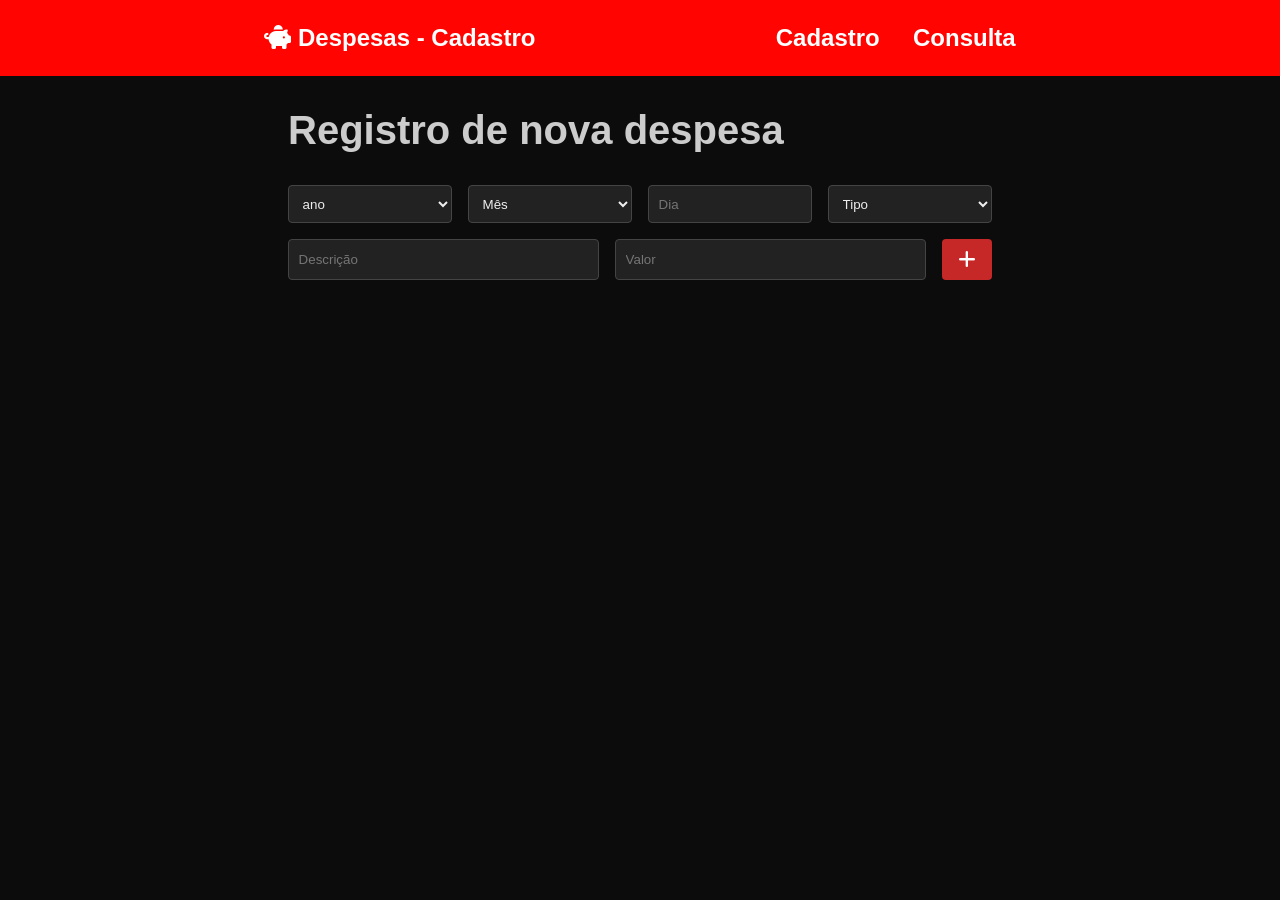
==== index.html @ c7938435 "Add files via upload" ====
<!DOCTYPE html>
<html lang="pt-br">
<head>
    <meta charset="UTF-8">
    <meta name="viewport" content="width=device-width, initial-scale=1.0">
    <link rel="stylesheet" href="estilo.css" />
    
  <link rel="stylesheet" href="https://cdnjs.cloudflare.com/ajax/libs/font-awesome/6.5.0/css/all.min.css"/>
    <title>Orçamento pessoal</title>
</head>
<body>
    <header>
        
            <div class="logo"><i class="fas fa-piggy-bank"></i> Despesas - Cadastro</div>
            <div class="nav">
                <a href="index.html">Cadastro</a>
                <a href="consulta.html">Consulta</a>
            
        </div>
    </header>



    <div id="main">
        <h2>Registro de nova despesa</h2>
        <form id="form-despesa">
      <div class="linha">
        <select name="ano" id="ano">
            <option value="">ano</option>
            <option value="2022">2022</option>
            <option value="2023">2023</option>
            <option value="2024">2024</option>
            <option value="2025">2025</option>
        </select>
        <select name="mes" id="mes">
            <option value="">Mês</option>
            <option value="1">Janeiro</option>
            <option value="2">Fev</option>
            <option value="3">Mar</option>
            <option value="4">Abr</option>
            <option value="5">Mai</option>
            <option value="6">Jun</option>
            <option value="7">Jul</option>
            <option value="8">Ago</option>
            <option value="9">Set</option>
            <option value="10">Out</option>
            <option value="11">Nov</option>
            <option value="12">Dez</option>
        </select>
        <input type="number" placeholder="Dia" name="dia" id="dia"/>
        <select name="tipo" id="tipo">
            <option value="">Tipo</option>
            <option value="1">Alimentação</option>
            <option value="2">Transporte</option>
            <option value="3">Jogos</option>
            <option value="4">Relacionamento</option>
            <option value="5">Outros</option>
        </select>
      </div>
      <div class="linha">
        <input type="text" placeholder="Descrição" name="descricao" id="descricao"/>
        <input type="number" placeholder="Valor" name="valor" id="valor"/>
        <button type="button" title="Adicionar despesa" onclick="cadastrarDespesas()">
          <i class="fas fa-plus" ></i>
        </button>
      </div>
    </form>
    </div>


    <div id="popup" class="popup oculto">
  <div id="popupTitulo" class="popup-titulo"></div>
  <div id="popupDescricao" class="popup-descricao"></div>
  <button id="popupBotao" class="popup-botao"></button>
</div>
            <!-- <div id="mensagem-erro" class="popup-ok oculto">
              <div class="popup-conteudo">
                  <div class="popup-topo">
                      <h3>Erro na gravação</h3>
                      <span class="fechar" onclick="fecharMensagem()">×</span>
                  </div>
                  <p>Existem campos obrigatórios que não foram preenchidos.</p>
                  <button onclick="fecharMensagem()">Voltar e corrigir</button>
              </div>
            </div> -->

</body>
<script type="module" src="js/cadastro.js"></script>

</html>
---- estilo.css ----
*{
    margin: 0;
    padding: 0;
    box-sizing: border-box;
    font-family: Arial, sans-serif;
}

body{
    min-height: 100vh;
    background-color: #0C0C0D;
    color: #EDEAF0;
}

header{
    background-color: #ff0400;
    display: flex;
    flex-direction: row;
    justify-content: space-evenly;
    
    align-items: center;
    padding: 1.5rem;
    color: #fff;
    max-height: 80px;

}
.logo {
  font-size: 1.5rem;
  font-weight: bold;
  
}
.nav{
    display: flex;
    flex-direction: row;
    justify-content: space-between;
    min-width:15rem ;
    
}
.nav a{
    text-decoration: none;
    color: #fff;
    font-size: 1.5em;
    font-weight: bold;
    display: inline-block;
    
}
.nav a:hover{  
    transition: 0.5s;
    transform: scale(1.1);
    text-shadow: 0 4px 8px rgba(0, 0, 0, 0.4);
}

#main{
    margin: auto;
    width: 60%;
    max-width: 1200px;
    padding:2rem;
    
}

h2 {
  margin-bottom: 2rem;
  font-size: 2.5rem;
  color: #ccc;
  display: flex;
  align-items: center;
  gap: 0.6rem;
}
form {
  display: flex;
  flex-direction: column;
  gap: 1rem;
}

.linha {
  display: flex;
  gap: 1rem;
  flex-wrap: wrap;
}
.linha_consulta {
  display: flex;
  flex-direction: column;
  gap: 1rem;
  flex-wrap: wrap;
}

input, select {
  padding: 0.6rem;
  border: 1px solid #444;
  background-color: #222;
  color: #eee;
  border-radius: 4px;
  min-width: 120px;
  flex: 1;
  transition: border 0.2s;
}
input:focus, select:focus {
  border-color: #c62828;
  background-color: #1a1a1a;
  outline: none;
}

button {
  background-color: #c62828;
  color: #fff;
  border: none;
  padding: 0.6rem 1rem;
  border-radius: 4px;
  font-size: 1.2rem;
  cursor: pointer;
  transition: background-color 0.2s;
}

button:hover {
  background-color: #e53935;
   transform: scale(1.05);
}

@media (max-width: 600px) {
  .linha {
    flex-direction: column;
  }

  h1 {
    font-size: 1.8rem;
  }

  header {
    flex-direction: column;
    align-items: flex-start;
    gap: 0.5rem;
  }

  nav {
    width: 100%;
    display: flex;
    justify-content: flex-start;
  }
}



 .popup {
  position: fixed;
  top: 15%;
  left: 50%;
  transform: translateX(-50%);
  background: white;
  padding: 2rem;
  border-radius: 8px;
  box-shadow: 0 4px 12px rgba(0,0,0,0.2);
  text-align: center;
  z-index: 9999;
  width: 80%;
  max-width: 400px;
  transition: all 0.3s ease;
  color: #0C0C0D;
}

.popup.oculto {
  display: none;
  transition: 1s;
}

.popup.erro {
  border-left: 6px solid red;
  background-color: #f8d7da;
}

.popup.sucesso {
  border-left: 6px solid #28a745;
  background-color: #d4edda;
}

.popup-titulo {
  font-size: 1.3rem;
  font-weight: bold;
  margin-bottom: 1rem;
}

.popup-descricao {
  margin-bottom: 1.5rem;
}

.popup-botao {
  padding: 0.5rem 1rem;
  border: none;
  border-radius: 4px;
  color: white;
  cursor: pointer;
  font-weight: bold;
}

.popup.erro .popup-botao {
  background-color: red;
}

.popup.sucesso .popup-botao {
  background-color: #28a745;
}

.popup.sucesso .check-icon {
  font-size: 2rem;
  animation: scaleUp 0.4s ease;
}

@keyframes scaleUp {
  0% { transform: scale(0); opacity: 0; }
  100% { transform: scale(1); opacity: 1; }
}


.tabela{
  border-collapse: collapse;
  margin-top: 1.5rem;
  min-width: 100%;
}
.tabela th, .tabela td{
    font-family: sans-serif;
    padding: 10px;
    border-top: 1px solid #444;
    padding: 1rem 0.5rem;
    text-align: left;

}
.tabela tr:nth-child(even) {
  background-color: #1a1a1a; 
  
}
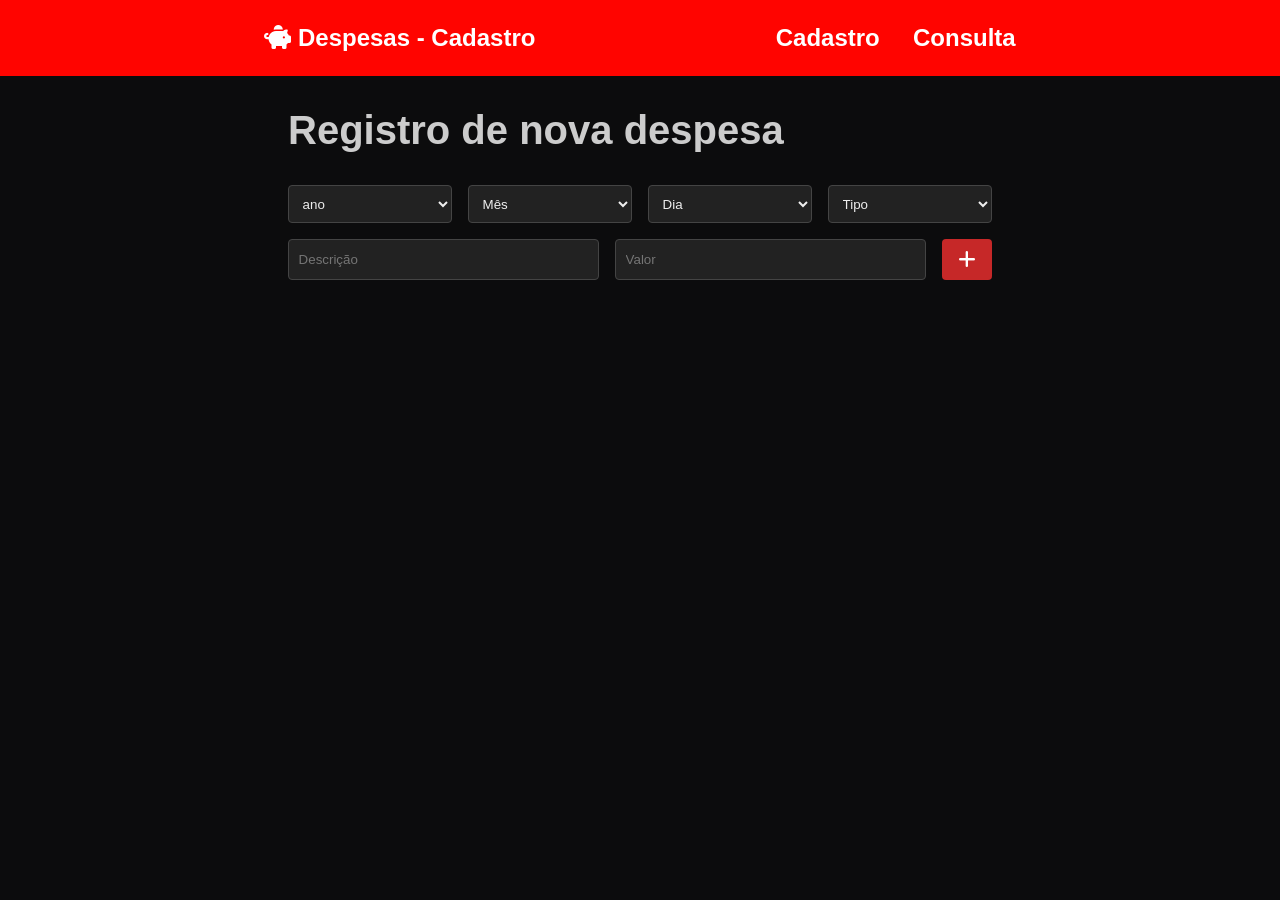
==== commit ef717af5: "Add files via upload" ====
--- a/index.html
+++ b/index.html
@@ -31,6 +31,9 @@
             <option value="2023">2023</option>
             <option value="2024">2024</option>
             <option value="2025">2025</option>
+            <option value="2026">2026</option>
+            <option value="2027">2027</option>
+            <option value="2028">2028</option>
         </select>
         <select name="mes" id="mes">
             <option value="">Mês</option>
@@ -47,7 +50,39 @@
             <option value="11">Nov</option>
             <option value="12">Dez</option>
         </select>
-        <input type="number" placeholder="Dia" name="dia" id="dia"/>
+        <select name="dia" id="dia">
+            <option value="">Dia</option>
+            <option value="1">1</option>
+            <option value="2">2</option>
+            <option value="3">3</option>
+            <option value="4">4</option>
+            <option value="5">5</option>
+            <option value="6">6</option>
+            <option value="7">7</option>
+            <option value="8">8</option>
+            <option value="9">9</option>
+            <option value="10">10</option>
+            <option value="11">11</option>
+            <option value="13">13</option>
+            <option value="14">14</option>
+            <option value="15">15</option>
+            <option value="16">16</option>
+            <option value="17">17</option>
+            <option value="18">18</option>
+            <option value="19">19</option>
+            <option value="20">20</option>
+            <option value="21">21</option>
+            <option value="22">22</option>
+            <option value="23">23</option>
+            <option value="24">24</option>
+            <option value="25">25</option>
+            <option value="26">26</option>
+            <option value="27">27</option>
+            <option value="28">28</option>
+            <option value="29">29</option>
+            <option value="30">30</option>
+            <option value="31">31</option>
+        </select>
         <select name="tipo" id="tipo">
             <option value="">Tipo</option>
             <option value="1">Alimentação</option>
